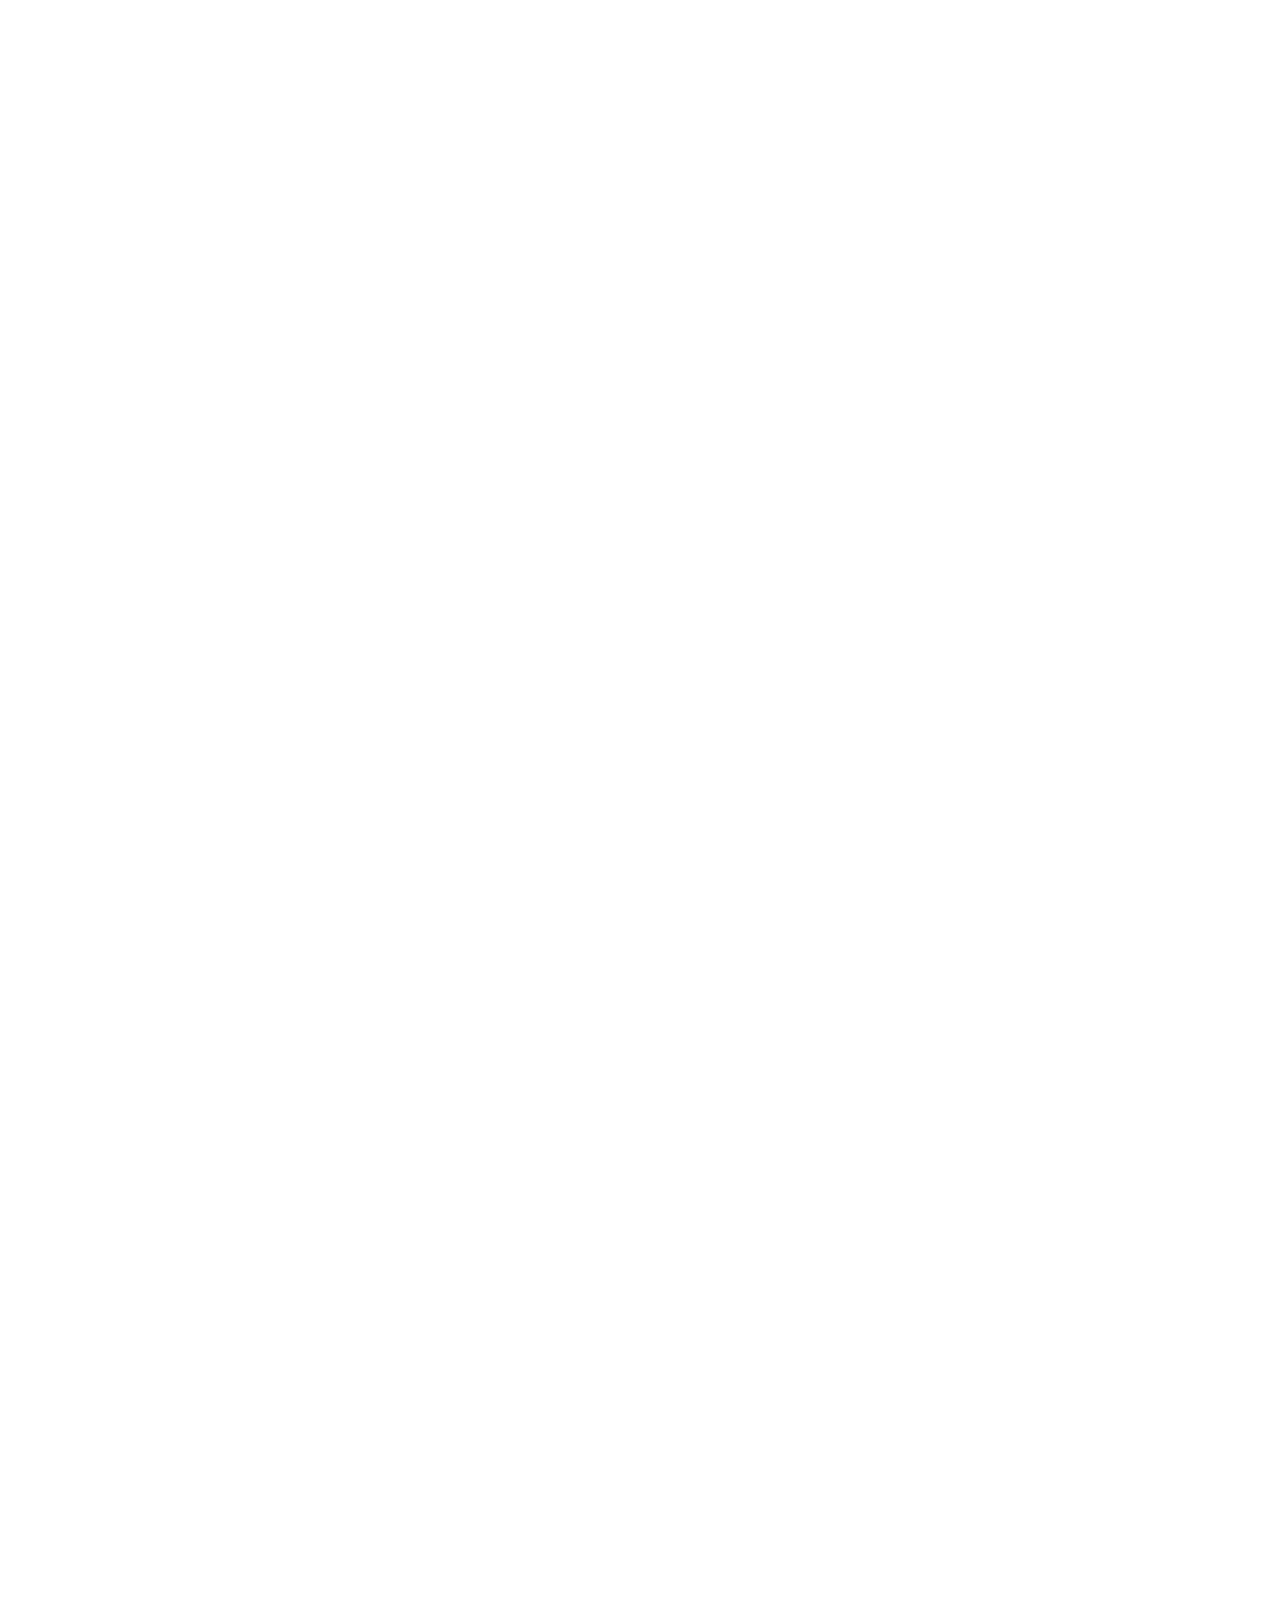
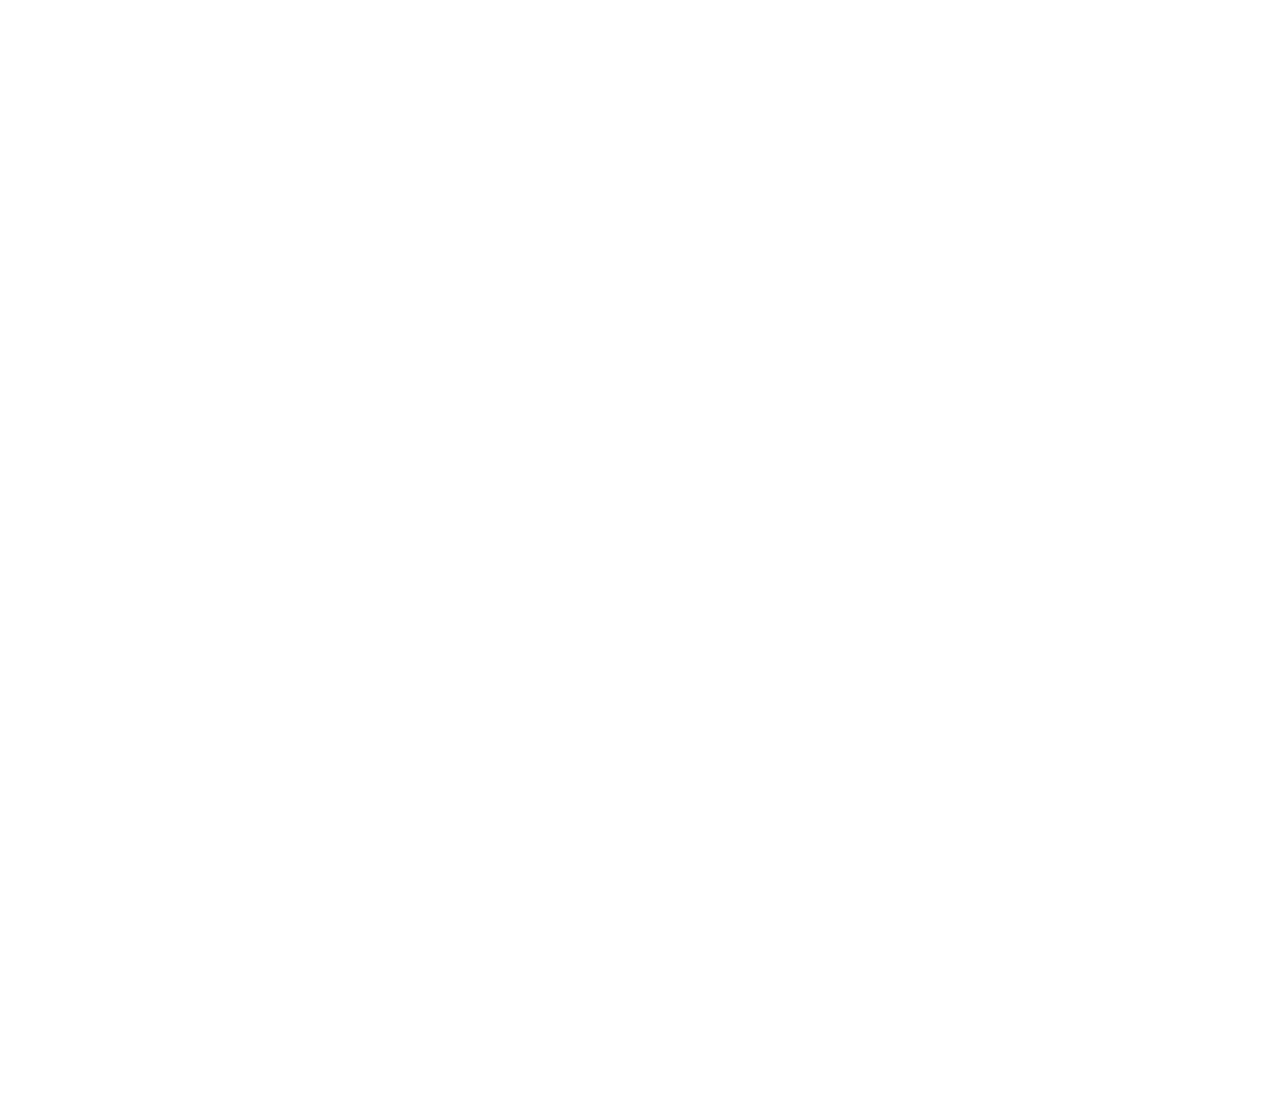
==== index.html @ a32399f3 "version 2.1.0" ====
<!DOCTYPE html>
<html lang="en">
	<head>
		<meta charset="UTF-8" />
		<script src="https://code.jquery.com/jquery.min.js"></script>
        <link href="https://maxcdn.bootstrapcdn.com/bootstrap/3.3.0/css/bootstrap.min.css" rel="stylesheet" type="text/css" />
        <script src="https://maxcdn.bootstrapcdn.com/bootstrap/3.3.0/js/bootstrap.min.js"></script>
		<link rel="stylesheet" href="https://maxcdn.bootstrapcdn.com/font-awesome/4.3.0/css/font-awesome.min.css">


		<!-- METADATA -->

		<meta name="viewport" content="width=device-width, initial-scale=1, maximum-scale=1" />

		<meta property="og:site_name" content="BookStack">
		<meta property="og:title" content="BookStack" />
		<meta property="og:description" content="Your personalised Library on the go." />
		<meta property="og:image" itemprop="image" content="https://bookstack-app.github.io/image/logo_circle.png">
		<meta property="og:type" content="website" />
		<!-- PAGE TITLE -->
		<title>BookStack</title>

		<!-- FAVICON -->
		<link rel="icon" href="images/favicons/favicon.png" />
		
		<!--
		=================================
		STYLESHEETS
		=================================
		-->
		<style type="text/css">
		img, div { behavior: url(iepngfix.htc) }
		</style>
		<!-- BOOTSTRAP -->

		<!-- WEB FONTS -->
		<link rel="stylesheet" href="https://fonts.googleapis.com/css?family=Lato:100,300,400,700,900,100italic,300italic,400italic,700italic,900italic" />

		<!-- ICON FONTS -->
		<link rel="stylesheet" href="css/font-awesome.min.css" />
		<link rel="stylesheet" href="css/simple-line-icons.min.css" />

		<!-- OTHER STYLES -->
		<link rel="stylesheet" href="css/animate.min.css" />
		<link rel="stylesheet" href="css/owl.carousel.min.css" />
		<link rel="stylesheet" href="css/nivo-lightbox.min.css" />
		<link rel="stylesheet" href="css/nivo-lightbox/default.min.css" />

		<!-- MAIN STYLES -->
		<link rel="stylesheet" href="css/style.css" />

		<!-- COLORS -->
		<!--<link id="color-css" rel="stylesheet" href="css/colors/orange.css" /> -->
		<!-- <link id="color-css" rel="stylesheet" href="css/colors/turquoise.css" /> -->
		<!-- <link id="color-css" rel="stylesheet" href="css/colors/blue.css" /> -->
		<link id="color-css" rel="stylesheet" href="css/colors/purple.css" /> 
		<!-- <link id="color-css" rel="stylesheet" href="css/colors/pink.css" /> -->
		<!-- <link id="color-css" rel="stylesheet" href="css/colors/red.css" /> -->
		<!-- <link id="color-css" rel="stylesheet" href="css/colors/orange.css" /> -->
		<!-- <link id="color-css" rel="stylesheet" href="css/colors/yellow.css" /> -->

 

	</head>

	<body class="with-preloader">
		
		<!--
		=================================
		PRELOADER
		=================================
		-->
		<div id="preloader" class="preloader">
			<div class="preloader-inner">
				<span class="preloader-logo">
					<img src="image/logo.png" alt="BookStack" />
					<strong>Loading...</strong>
				</span>
			</div>
		</div>

		<div id="document" class="document">

			<!--
			=================================
			HEADER
			=================================
			-->
			<header class="header-section navbar navbar-fixed-top navbar-default header-floating">
				<div class="container">

					<div class="navbar-header">

						<!-- RESPONSIVE MENU BUTTON -->
						<button type="button" class="navbar-toggle" data-toggle="collapse" data-target="#navigation">
							<span class="sr-only">Toggle navigation</span>
							<span class="icon-bar"></span>
							<span class="icon-bar"></span>
							<span class="icon-bar"></span>
						</button>

						<!-- NAVBAR LOGO -->
					</div>

					<div id="navigation" class="navbar-collapse collapse">
						
						<!-- NAVIGATION LINKS -->
						<ul class="nav navbar-nav navbar-right">
							<li><a href="#home">Home</a></li>
							<li><a href="#features">Description</a></li>
							<li><a href="#download">Download</a></li>
						</ul>	
					</div>

				</div>
			</header>

			<!--
			=================================
			HERO SECTION
			=================================
			-->
			<section id="home" class="hero-section hero-layout-3 section section-inverse-color parallax-background" data-stellar-background-ratio="0.4" style="background-position: 50% 0%">

				<!-- BACKGROUND OVERLAY -->
				<div class="black-background-overlay"></div>

				<div class="container">

					<div class="hero-content">

						<!-- HERO TEXT -->
						<div class="hero-text wow fadeIn" data-wow-duration="1s" data-wow-delay="0.5s">
							
							<!-- LOGO -->
							<img src="image/logo.png" alt="logo" class="hero-logo" />

							<!-- TAGLINE -->
							<h1 class="hero-title"><strong> BookStack, </strong>
							your personalised Library on the go. 
                            </h1>

							<!-- HERO DESCRIPTION -->
							<p class="hero-description"></p>

							<!-- DOWNLOAD BUTTONS -->
							<p class="download-buttons">
								
								<!-- PLAY STORE DOWNLOAD -->
								<a href="bookstack.apk" class="btn btn-app-download btn-android" download>
                                    <i class="fa fa-android"></i>
									 <strong>BookStack</strong> <span>for Android </span>
								</a>
								
								<!-- DESKTOP VERSION -->
								<!--a href="#"  target="_blank" class="btn btn-app-download btn-windows-phone">
									<i class="fa fa-desktop"></i>
									<strong>Desktop version</strong> <span>Live for Desktop/PC</span>
								</a>

								<!-- WINDOWS PHONE STORE DOWNLOAD -->
								<!--<a href="#please-edit-this-link" class="btn btn-app-download btn-windows-phone">
									<i class="fa fa-windows"></i>
									<strong>Download App</strong> <span>from Windows Store</span>
								</a>-->
							</p>

						</div>

						<!-- HERO IMAGES -->
						<div class="hero-images">

 

<img src="image/intro_back.png" class="hero-image phone-image-double phone-image-left wow fadeInRight" alt="" data-wow-duration="1s" data-wow-delay="0.5s" />
<img src="image/intro.gif" class="hero-image phone-image-double phone-image-right phone-image-front wow fadeInRight" alt="" data-wow-duration="1s" data-wow-delay="1.5s" />
 
 

						</div>
					</div>

				</div>
			</section>

			<!--
			=================================
			FEATURES SECTION
			=================================
			-->
			<section id="features" class="features-section section">
				<div class="container">

					<!-- SECTION HEADING -->
					<h2 class="section-heading text-center wow fadeIn" data-wow-duration="1s">What's Inside ?</h2>
					<div class="row">
						<div class="col-md-6 col-md-offset-3 text-center">
							<p class="wow fadeIn" data-wow-duration="1s">Allure yourself into spell-bounding Fantasies. Time travel to the age of legendary personalities through their classic Biographies. Experience the epitome of ever-green Romances. Surf the waves of adrenaline with those Psychological thrillers.</p>
						</div>	
					</div>

					<div class="featuers-list-wrapper row">

						<!-- FEATURES LEFT -->
						<div class="col-md-4 col-sm-6">
							<ul class="features-list features-list-left wow fadeInLeft" data-wow-duration="1s">
								<li class="features-list-item">
									<h4>Discover</h4>
									<p>New Releases. Best Selling Authors. Diverse genres. Available at the palm of your hands.</p>
								</li>
								<li class="features-list-item">
                                    <h4>Search</h4></i>
									<p>Look for every author or book in our massive database.</p>
								</li>
								<li class="features-list-item">
                                    <h4>Download</h4></i>
									<p>Download the books to read them later as you wish.</p>
								</li>
							</ul>
						</div>

						<!-- FEATURES RIGHT -->
						<div class="col-md-4 col-md-push-4 col-sm-6">
							<ul class="features-list features-list-right wow fadeInRight" data-wow-duration="1s">
                                <li class="features-list-item">
									<h4>In-Built Reader</h4>
									<p>Colorful highlights, Bookmarks, Last read, Night mode, Notes. All in-built in one place.</p>
								</li>
								<li class="features-list-item">
									<h4>Free Reads</h4>
									<p>Read as much as you want for 31 days afterwards pay as you like.</p>
								</li>
								 <li class="features-list-item">
									<h4>Wishlist</h4>
									<p>Save the books in your To-read wishlist for later.</p>
								</li>
								 
							</ul>
						</div>
                

						<!-- CLOSE UP PHONE IMAGE -->
						<div class="col-md-4 col-md-pull-4 text-center">
							<img src="image/features.gif" class="features-image wow fadeInUp" alt="" data-wow-duration="1s" />
						</div>

					</div>

				</div>
			</section>

			<!--
			=================================
			SCREENSHOTS SECTION
			=================================
			-->
			<section id="features" class="screenshots-section section">
				<div class="container">

					<!-- SECTION HEADING -->
					<h2 class="section-heading text-center wow fadeIn" data-wow-duration="1s"> Welcome to BookStack!</h2>
					<div class="row">
						<div class="col-md-6 col-md-offset-3 text-center">
							<p class="wow fadeIn" data-wow-duration="1s">“Take a good book to bed with you—books do not snore.” – Thea Dorn</p>
						</div>
					</div>

					<!-- SCREENSHOT IMAGES -->
					<div class="sreenshots-carousel">
						<ul class="screenshot-images owl-carousel wow bounceIn" data-wow-duration="1s">
							<li>
								<a href="image/mockup2/1.png"
                                   class="screenshot-image" data-lightbox-gallery="screenshots-gallery">
									<div class="screenshot-image-inner">
										<img src="image/mockup2/1.png" alt="screenshot" />
										<div class="hover"><i class="fa fa-search-plus"></i></div>
									</div>
								</a>
							</li>
							<li>
								<a href="image/mockup2/2.png" class="screenshot-image" data-lightbox-gallery="screenshots-gallery">
									<div class="screenshot-image-inner">
										<img src="image/mockup2/2.png" alt="screenshot" />
										<div class="hover"><i class="fa fa-search-plus"></i></div>
									</div>
								</a>
							</li>
							<li>
								<a href="image/mockup2/3.png" class="screenshot-image" data-lightbox-gallery="screenshots-gallery">
									<div class="screenshot-image-inner">
										<img src="image/mockup2/3.png" alt="screenshot" />
										<div class="hover"><i class="fa fa-search-plus"></i></div>
									</div>
								</a>
							</li>
							<li>
								<a href="image/mockup2/4.png" class="screenshot-image" data-lightbox-gallery="screenshots-gallery">
									<div class="screenshot-image-inner">
										<img src="image/mockup2/4.png" alt="screenshot" />
										<div class="hover"><i class="fa fa-search-plus"></i></div>
									</div>
								</a>
							</li>
						</ul>
					</div>
				</div>
			</section>

			<!--
			=================================
			SUBSCRIBE SECTION
			=================================
			-->
			 

			<!--
			=================================
			CONTACT SECTION
			=================================
		 
					 
			<!--
			=================================
			FOOTER SECTION
			=================================
			-->
			<section id ="download"> 
				<footer class="footer-section section">

					<!-- CONTACT SECTION TOGGLE -->
					<a href="#download" class="contact-toggle" data-toggle="collapse"><i class="fa fa-download"></i></a>

					<div class="container">

						<!-- DOWNLOAD BUTTONS -->
						<p class="download-buttons wow fadeIn" data-wow-duration="1s">
							<!-- APP STORE DOWNLOAD -->
							<!--<a href="#please-edit-this-link" class="btn btn-app-download btn-ios">
								<i class="fa fa-apple"></i>
								<strong>Download App</strong> <span>from App Store</span>
							</a> -->
							
						<!-- PLAY STORE DOWNLOAD -->
						<a href="bookstack.apk" class="btn btn-app-download btn-android" download>
							<i class="fa fa-android"></i>
							<strong>BookStack</strong> <span>for ANDROID</span>
						</a>


							<!-- WINDOWS PHONE STORE DOWNLOAD -->
							<!--<a href="#please-edit-this-link" class="btn btn-app-download btn-windows-phone">
								<i class="fa fa-windows"></i>
								<strong>Download App</strong> <span>from Windows Store</span>
							</a> -->
						</p>

						
						
						<!-- COPYRIGHT -->
						<div class="copyright">
						<p>BookStack 2021. All rights reserved</p>
						</div>
					</div>
				</footer>
			</section>
		</div>

		<!--
		=================================
		JAVASCRIPTS
		=================================
		-->
		<script src="js/bootstrap.min.js"></script>
		<script src="js/retina.min.js"></script>
		<script src="js/smoothscroll.min.js"></script>
		<script src="js/wow.min.js"></script>
		<script src="js/jquery.nav.min.js"></script>
		<script src="js/nivo-lightbox.min.js"></script>
		<script src="js/jquery.stellar.min.js"></script>
		<script src="js/owl.carousel.min.js"></script>
		<script src="js/script.js"></script>

	</body>

</html>
---- css/nivo-lightbox/default.min.css ----
/*!
 * Nivo Lightbox Default Theme v1.0
 * http://dev7studios.com/nivo-lightbox
 *
 * Copyright 2013, Dev7studios
 * Free to use and abuse under the MIT license.
 * http://www.opensource.org/licenses/mit-license.php
 */.nivo-lightbox-theme-default.nivo-lightbox-overlay{background:#666;background:rgba(0,0,0,.6)}.nivo-lightbox-theme-default .nivo-lightbox-content.nivo-lightbox-loading{background:url(loading.gif) no-repeat 50% 50%}.nivo-lightbox-theme-default .nivo-lightbox-nav{top:10%;width:8%;height:80%;text-indent:-9999px;background-repeat:no-repeat;background-position:50% 50%;opacity:.5}.nivo-lightbox-theme-default .nivo-lightbox-nav:hover{opacity:1;background-color:rgba(0,0,0,.5)}.nivo-lightbox-theme-default .nivo-lightbox-prev{background-image:url(prev.png);border-radius:0 3px 3px 0}.nivo-lightbox-theme-default .nivo-lightbox-next{background-image:url(next.png);border-radius:3px 0 0 3px}.nivo-lightbox-theme-default .nivo-lightbox-close{display:block;background:url(close.png) no-repeat 5px 5px;width:16px;height:16px;text-indent:-9999px;padding:5px;opacity:.5}.nivo-lightbox-theme-default .nivo-lightbox-close:hover{opacity:1}.nivo-lightbox-theme-default .nivo-lightbox-title-wrap{bottom:-7%}.nivo-lightbox-theme-default .nivo-lightbox-title{font:14px/20px 'Helvetica Neue',Helvetica,Arial,sans-serif;font-style:normal;font-weight:400;background:#000;color:#fff;padding:7px 15px;border-radius:30px}.nivo-lightbox-theme-default .nivo-lightbox-image img{background:#fff;-webkit-box-shadow:0 1px 1px rgba(0,0,0,.4);-moz-box-shadow:0 1px 1px rgba(0,0,0,.4);box-shadow:0 1px 1px rgba(0,0,0,.4)}.nivo-lightbox-theme-default .nivo-lightbox-ajax,.nivo-lightbox-theme-default .nivo-lightbox-inline{background:#fff;padding:40px;-webkit-box-shadow:0 1px 1px rgba(0,0,0,.4);-moz-box-shadow:0 1px 1px rgba(0,0,0,.4);box-shadow:0 1px 1px rgba(0,0,0,.4)}@media (-webkit-min-device-pixel-ratio:1.3),(-o-min-device-pixel-ratio:2.6/2),(min--moz-device-pixel-ratio:1.3),(min-device-pixel-ratio:1.3),(min-resolution:1.3dppx){.nivo-lightbox-theme-default .nivo-lightbox-content.nivo-lightbox-loading{background-image:url(loading@2x.gif);background-size:32px 32px}.nivo-lightbox-theme-default .nivo-lightbox-prev{background-image:url(prev@2x.png);background-size:48px 48px}.nivo-lightbox-theme-default .nivo-lightbox-next{background-image:url(next@2x.png);background-size:48px 48px}.nivo-lightbox-theme-default .nivo-lightbox-close{background-image:url(close@2x.png);background-size:16px 16px}}
---- css/style.css ----
/**
 * ==============================================================
 * EOS - RESPONSIVE BOOTSTRAP MOBILE APP LANDING PAGE TEMPLATE
 * ==============================================================
 */

/**
 * ========================================
 * GENERAL STYLES
 * ========================================
 */

html {
	height: 100% !important;
}
body {
	height: 100%;
	font-family: "Lato", "Serif";
	font-size: 16px;
	line-height: 28px;
	background-color: #ffffff;
	color: #777777;
	overflow-x: hidden;
}
a {
	font-weight: bold;
	-webkit-transition: all ease 0.25s;
	transition: all ease 0.25s;
}
a:focus, a:hover {
	text-decoration: none;
	outline: 0;
}
img {
	max-width: 100%;
	height: auto;
}
p, ul {
	margin-bottom: 30px;
}
iframe {
	max-width: 100%;
}
h5 {
	font-size: 13px;
	font-weight: 800;
	letter-spacing: 1px;
	line-height: 25px;
	text-transform: uppercase;
}

/**
 * ========================================
 * MAIN LAYOUT
 * ========================================
 */

/* DOCUMENT */
.document {
	height: 100%;
	position: relative;
}

/* PRELOADER */
.preloader {
	display: table;
	position: fixed;
	top: 0;
	bottom: 0;
	left: 0;
	right: 0;
	width: 100%;
	height: 100%;
	background-color: #ffffff;
	color: #444444;
	background-image: none;
	z-index: 9999;
}
.preloader-inner {
	display: table-cell;
	vertical-align: middle;
	text-align: center;
}
.preloader-logo {
	display: inline-block;
	margin-top: -20px;
}
.preloader-logo img {
	display: none;
	max-height: 90px;
}
.preloader-logo strong {
	position: absolute;
	top: 50%;
	left: 50%;
	margin-top: 45px;
	margin-left: -45px;
	display: none;
	width: 90px;
	font-size: 11px;
	font-weight: 800;
	letter-spacing: 2px;
	text-align: center;
	text-transform: uppercase;
	-webkit-animation: preloader-loading 2s infinite;
	animation: preloader-loading 2s infinite;
}
@-webkit-keyframes preloader-loading {
	0% { opacity: 0; }
	50% { opacity: 1; }
	100% { opacity: 0; }
}
@keyframes preloader-loading {
	0% { opacity: 0; }
	50% { opacity: 1; }
	100% { opacity: 0; }
}
.with-preloader .document {
	opacity: 0;
	-webkit-transition: all ease 0.5s;
	transition: all ease 0.5s;
}
.with-preloader.preloader-done .document {
	opacity: 1;
}
.with-preloader.preloader-done .preloader {
	display: none;
}
.with-preloader .wow {
	animation-play-state: paused;
	-webkit-animation-play-state: paused;
}
.with-preloader.preloader-done .wow {
	animation-play-state: running;
	-webkit-animation-play-state: running;
}

/* SECTION */
.section {
	position: relative;
	background-image: url(../images/backgrounds/section-light-bg.png);
	background-position: bottom center;
	background-repeat: repeat-x;
	overflow: hidden;
}
.section-inverse-color {
	background-image: url(../images/backgrounds/section-dark-bg.png);
	background-color: #222222;
	color: #cccccc;
}
.black-background-overlay,
.black-dot-background-overlay,
.accent-background-overlay {
	content: "";
	display: block;
	position: absolute;
	top: 0;
	bottom: 0;
	left: 0;
	right: 0;
	height: 100%;
	width: 100%;
}
.black-background-overlay {
	background-color: #000000;
	opacity: 0.7;
}
.accent-background-overlay {
	opacity: 0.95;
}
.black-dot-background-overlay {
	background-color: rgba(0,0,0,0.5);
	background-image: url([data-uri]%3D);
	background-repeat: repeat;
	background-position: center center;
}
.parallax-background {
	background-attachment: fixed;
	background-position: top center;
}
.video-background-container {
	position: absolute;
	top: 0;
	bottom: 0;
	left: 0;
	right: 0;
	height: 100%;
	width: 100%;
}
.container {
	position: relative;
}
.mobile-device .parallax-background {
	background-attachment: scroll;
	background-position: center center !important;
}
.mobile-device .parallax {
	top: 0 !important;
}

/* OTHER GENERAL CLASSES */
.clear {
	clear: both;
}
.blur {
	-webkit-filter: blur( 10px );
	filter: blur( 10px );
}

/**
 * ========================================
 * BUTTONS
 * ========================================
 */

.btn {
	padding: 14px 22px;
	font-weight: 800;
	letter-spacing: 1px;
	text-transform: uppercase;
	-webkit-transition: all ease 0.25s;
	transition: all ease 0.25s;
}
.btn:focus, .btn:active:focus, .btn.active:focus {
	outline: 0;
}
.btn-lg {
	padding: 20px 25px;
}
.btn-lg, .btn-app-download {
	font-size: 14px;
	letter-spacing: 1.5px;
}
.btn-app-download {
	position: relative;
	padding: 10px 20px 10px 60px;
	text-align: left;
}
.btn-app-download strong {
	display: block;
	margin-bottom: 6px;
	font-weight: 800;
}
.btn-app-download span {
	display: block;
	font-size: 11px;
	font-weight: 700;
	letter-spacing: 0.5px;
	margin-top: -3px;
	opacity: 0.8;
}
.btn-app-download i {
	position: absolute;
	top: 0;
	left: 0;
	margin: 10px 0 0 15px;
	font-size: 40px;
	line-height: 1;
}
.btn-black {
	background-color: #222222;
	color: #ffffff;
}
.btn-black:focus, .btn-black:hover {
	background-color: #000000;
	color: #ffffff;
}
.btn-gray {
	background-color: #999999;
	color: #ffffff;
}
.btn-gray:focus, .btn-gray:hover {
	background-color: #777777;
	color: #ffffff;
}
.btn-ios {
	background-color: #999999;
	color: #ffffff;
}
.btn-ios:focus, .btn-ios:hover {
	background-color: #777777;
	color: #ffffff;
}
.btn-android {
	background-color: #a4c639;
	color: #ffffff;
}
.btn-android:focus, .btn-android:hover {
	background-color: #8bad20;
	color: #ffffff;
}
.btn-windows-phone {
	background-color: #e81123;
	color: #ffffff;
}
.btn-windows-phone:focus, .btn-windows-phone:hover {
	background-color: #cf000a;
	color: #ffffff;
}

/**
 * ========================================
 * FORMS
 * ========================================
 */

.form-control::-webkit-input-placeholder {
	color: #aaaaaa;
}
.form-control:-moz-placeholder {
	color: #aaaaaa;  
}
.form-control::-moz-placeholder {
	color: #aaaaaa;  
}
.form-control:-ms-input-placeholder {
	color: #aaaaaa;  
}
.form-control:focus {
	-webkit-box-shadow: none;
	box-shadow: none;
	border-color: #cccccc;
}
.form-control {
	font-size: inherit;
	line-height: inherit;
	height: 50px;
	padding: 11px 22px;
	color: inherit;
	border-color: #dddddd;
	background-color: #ffffff;
}
.form-control-lg {
	font-size: 18px;
	line-height: 30px;
	height: 60px;
	padding: 15px 25px;
}
.section-inverse-color .form-control {
	color: #777777;
}
.form-validation {
	display: none;
	padding: 15px 25px;
}
.form-validation.alert-danger {
	color: #ffffff;
	background-color: #a94442;
	background-color: rgba(169,68,66,0.8);
	border-color: #a94442;
}
.form-validation.alert-success {
	color: #ffffff;
	background-color: #3c763d;
	background-color: rgba(60,118,61,0.8);
	border-color: #3c763d;
}

/**
 * ========================================
 * HEADINGS
 * ========================================
 */

h1, h2, h3, h4, h5, h6 {
	color: #444444;
}
.section-inverse-color h1,
.section-inverse-color h2,
.section-inverse-color h3,
.section-inverse-color h4,
.section-inverse-color h5,
.section-inverse-color h6 {
	color: #ffffff;
}
.section-heading {
	position: relative;
	padding-bottom: 20px;
	margin: 0 0 30px;
	font-weight: 300;
	font-size: 32px;
	line-height: 42px;
}
.section-heading:after {
	content: "";
	position: absolute;
	top: 100%;
	left: 0;
	height: 2px;
	width: 120px;
}
.section-heading.text-center:after {
	left: 50%;
	margin-left: -60px;
}
@media ( min-width: 768px ) {
	.section-heading {
		font-size: 36px;
		line-height: 46px;
	}
}
@media ( min-width: 992px ) {
	.section-heading {
		font-size: 40px;
		line-height: 50px;
	}
}

/**
 * ========================================
 * LIST
 * ========================================
 */

.list-with-icons {
	list-style: none;
	padding: 0;
}
.list-with-icons li {
	position: relative;
	padding-left: 50px;
	margin: 10px 0;
}
.list-with-icons li > i[class*="icon-"],
.list-with-icons li > i[class*="fa-"] {
	position: absolute;
	top: 5px;
	left: 10px;
	width: 20px;
	font-size: 20px;
	line-height: 1;
	text-align: center;
}

/**
 * ========================================
 * PHONE IMAGE
 * ========================================
 */

.phone-image-double {
	position: relative;
}
.phone-image-front {
	z-index: 1;
}
.phone-image-double {
	max-width: 50%;
}
.phone-image-right {
	margin-left: -25%;
}
@media ( min-width: 768px ) and ( max-width: 991px ) {
	.phone-image-right {
		margin-left: -20%;
	}
}

/**
 * ========================================
 * HEADER SECTION
 * ========================================
 */

.header-section {
	margin-bottom: 0;
	margin-top: -120px;
	-webkit-transition: all ease 1.5s;
	transition: all ease 1.5s;
	-webkit-box-shadow: 0 0 10px rgba(0,0,0,0.1);
	box-shadow: 0 0 10px rgba(0,0,0,0.1);
}
.header-section.header-floating.floating {
	margin-top: 0;
}
.header-section.navbar-default {
	background-color: #ffffff;
	background-color: rgba(255,255,255,0.95);
	border-bottom-color: #eeeeee;
}
.navbar-toggle {
	margin-top: 13px;
	margin-bottom: 13px;
}
.navbar-logo {
	max-height: 50px;
	margin-top: 5px;
	margin-bottom: 5px;
	padding-top: 0;
	padding-bottom: 0;
	line-height: 46px;
	white-space: nowrap;
}
.navbar-logo:before {
	content: "";
	display: inline-block;
	width: 0;
	height: 100%;
	vertical-align: middle;
}
.navbar-nav > li > a {
	margin-top: 10px;
	margin-bottom: 10px;
	padding-top: 0;
	padding-bottom: 0;
	line-height: 25px;
	font-size: 12px;
	font-weight: 700;
	letter-spacing: 0.5px;
	text-transform: uppercase;
}
.navbar-default .navbar-nav > li > a {
	color: #444444;
}
@media ( min-width: 768px ) {
	.navbar-nav > li > a {
		margin-top: 17.5px;
		margin-bottom: 17.5px;
	}
}

/**
 * ========================================
 * HERO SECTION
 * ========================================
 */

.hero-section {
	height: 100%;
	background-image: url(../image/bg.jpg);
	background-repeat: no-repeat;
	background-size: cover;
}
.hero-logo {
	/* margin-bottom: 30px; */
	max-height: 70px;
}
.hero-title {
	margin: 0 0 30px;
	font-weight: 300;
	font-size: 32px;
	line-height: 42px;
}
.hero-description {
	margin-bottom: 30px;
	font-size: 18px;
	line-height: 30px;
}
.hero-section .container {
	height: 100%;
}
.hero-content {
	display: table;
	height: 100%;
	width: 100%;
}
.hero-section .download-buttons {
	margin: 0 -10px;
}
.hero-section .download-buttons .btn-app-download {
	margin: 0 10px 10px;
}
.hero-text {
	display: table-cell;
	vertical-align: middle;
}
.hero-images {
	display: table-cell;
	vertical-align: middle;
	text-align: center;
}
.hero-images:before {
	content: "";
	display: inline-block;
	vertical-align: middle;
	height: 100%;
}
.hero-image {
	vertical-align: middle;
}
@media ( max-width: 991px ) {
	.hero-section {
		height: auto;
		padding: 100px 0;
	}
}
@media ( max-width: 767px ) {
	.hero-section {
		padding: 80px 0;
	}
	.hero-images {
		display: none;
	}
	.hero-content {
		text-align: center;
	}
}
@media ( min-width: 768px ) {
	.hero-logo {
		max-height: 80px;
	}
	.hero-title {
		font-size: 36px;
		line-height: 46px;
	}
	.hero-text {
		width: 50%;
		padding-right: 15px;
	}
	.hero-images {
		width: 50%;
		padding-left: 15px;
	}
}
@media ( min-width: 992px ) {
	.hero-logo {
		max-height: 90px;
	}
	.hero-title {
		font-size: 40px;
		line-height: 50px;
	}
}

/**
 * ========================================
 * FEATURES SECTION
 * ========================================
 */

.features-section {
	padding: 80px 0 0;
}
.features-list {
	list-style: none;
	margin: 0;
	padding: 0;
}
.features-list-item {
	margin: 30px 0;
}
@media ( max-width: 991px ) {
	.features-list {
		text-align: center;
	}
}
@media ( min-width: 768px ) {
	.features-section {
		padding: 100px 0 0;
	}
	.features-list-item {
		margin: 50px 0;
	}
}
@media ( min-width: 992px ) {
	.featuers-list-wrapper {
		margin-top: 20px;
	}
	.features-section {
		padding: 120px 0 0;
	}
	.features-list.features-list-left {
		text-align: right;
	}
	.features-list-item {
		margin: 70px 0;
	}
}
@media ( min-width: 1200px ) {
	.features-list-item {
		margin: 90px 0;
	}
}

/**
 * ========================================
 * FEATURES WITH ICONS SECTION
 * ========================================
 */

.features-icons-section {
	padding: 80px 0;
}
.features-icon-list-item {
	position: relative;
	padding-left: 95px;
	margin-top: 30px;
	margin-bottom: 30px;
	min-height: 60px;
}
.features-icon-list-item i {
	position: absolute;
	top: 0;
	left: 0;
	width: 60px;
	height: 60px;
	padding: 14px;
	margin-left: 15px;
	font-size: 32px;
	line-height: 1;
	text-align: center;
	background-color: #cccccc;
	background-color: rgba(0,0,0,0.15);
	color: #ffffff;
	border-radius: 6px;
	-webkit-transition: all ease 0.25s;
	transition: all ease 0.25s;
}
.section-inverse-color .features-icon-list-item i {
	background-color: #555555;
	background-color: rgba(255,255,255,0.25);
	color: #222222;
}
.features-icon-list-item h5 {
	margin: 0 0 3px;
}
.features-icon-list-item p {
	margin-bottom: 0;
}
@media ( min-width: 768px ) {
	.features-icon-list-item {
		margin-top: 20px;
		margin-bottom: 20px;
	}
	.features-icons-section {
		padding: 100px 0;
	}
}
@media ( min-width: 992px ) {
	.features-icons-section {
		padding: 120px 0;
	}
}

/**
 * ========================================
 * VIDEO SECTION
 * ========================================
 */

.video-section {
	padding: 80px 0;
	background-image: url(../images/backgrounds/video-bg.jpg);
	background-repeat: no-repeat;
	background-size: cover;
}
.video-embed {
	position: relative;
	padding-top: 56.25%; /* 16:9 */
	height: 0;
	background-color: #000000;
	-webkit-box-shadow: 0 5px 15px rgba(0,0,0,0.2);
	box-shadow: 0 5px 15px rgba(0,0,0,0.2);
}
.video-embed iframe {
	position: absolute;
	top: 0;
	left: 0;
	width: 100%;
	height: 100%;
}
@media ( min-width: 768px ) {
	.video-section {
		padding: 100px 0;
	}
}
@media ( min-width: 992px ) {
	.video-section {
		padding: 120px 0;
	}
}

/**
 * ========================================
 * DESCRIPTION SECTION
 * ========================================
 */

.description-section {
	padding: 80px 0;
}
@media ( min-width: 768px ) {
	.description-section {
		padding: 100px 0;
	}
}
@media ( min-width: 992px ) {
	.description-section {
		padding: 120px 0;
	}
	.description-section .phone-image-double {
		max-width: 60%;
	}
	.description-section .phone-image-right {
		margin-left: -30%;
	}
}

/**
 * ========================================
 * TESTIMONIALS SECTION
 * ========================================
 */

.testimonials-section {
	padding: 80px 0;
	background-image: url(../images/backgrounds/testimonials-bg.jpg);
	background-repeat: repeat;
	color: #ffffff;
}
.testimonials-carousel {
	text-align: center;
	margin-bottom: -40px;
}
.testimonial-items {
	list-style: none;
	padding: 0;
	margin: 0;
}
.testimonial-items li {
	max-width: 90%;
	margin: 0 auto;
}
.testimonial-text {
	font-size: 24px;
	font-style: italic;
	font-weight: 300;
	line-height: 36px;
	margin-bottom: 40px;
	letter-spacing: 1px;
}
.testimonial-name {
	opacity: 0.7;
	margin-bottom: 20px;
}
.testimonial-name:before, .testimonial-name:after {
	content: "---";
	margin: 0 10px;
	letter-spacing: -2px;
}
@media ( min-width: 768px ) {
	.testimonials-section {
		padding: 100px 0;
	}
	.testimonial-items li {
		max-width: 560px;
	}
}
@media ( min-width: 992px ) {
	.testimonials-section {
		padding: 120px 0;
	}
	.testimonial-items li {
		max-width: 640px;
	}
}
@media ( min-width: 1200px ) {
	.testimonial-items li {
		max-width: 720px;
	}
}

/**
 * ========================================
 * PRICING SECTION
 * ========================================
 */

.pricing-section {
	padding: 80px 0;
}
.pricing-table {
	list-style: none;
	padding: 0;
	margin-top: 30px;
	margin-bottom: 0;
}
.pricing-package {
	position: relative;
	margin: 20px 0;
	padding: 29px 29px 29px;
	border-radius: 4px;
	background-color: #ffffff;
	border-width: 1px;
	border-style: solid;
	border-color: #dddddd;
	border-color: rgba(0,0,0,0.1);
	-webkit-box-shadow: 0 2px 4px rgba(0,0,0,0.025);
	box-shadow: 0 2px 4px rgba(0,0,0,0.025);
}
.pricing-package-strip {
	height: 10px;
	margin: -30px -30px 30px -30px;
	border-radius: 4px 4px 0 0;
}
.pricing-package-header {
	position: relative;
	min-height: 50px;
	padding-right: 90px;
	margin-bottom: 30px;
}
.pricing-package-header h4 {
	margin: 0 0 10px;
	font-weight: 800;
	font-size: 16px;
	letter-spacing: 1px;
	text-transform: uppercase;
}
.pricing-package-header h4 .label {
	display: inline-block;
	margin-top: -4px;
	font-size: 10px;
	line-height: 12px;
	letter-spacing: 1px;
	vertical-align: middle;
}
.pricing-package-header p {
	margin-bottom: 0;
	color: #aaaaaa;
	font-size: 13px;
	line-height: 21px;
}
.pricing-package-header .price {
	position: absolute;
	top: 0;
	right: 0;
	max-width: 80px;
	margin-top: -10px;
	text-align: right;
	color: #444444;
}
.pricing-package-header .price-currency {
	font-size: 18px;
	line-height: 1;
	font-weight: 700;
}
.pricing-package-header .price-number {
	font-size: 40px;
	line-height: 1;
	white-space: nowrap;
	letter-spacing: -0.5px;
}
.pricing-package-header .price-period {
	display: block;
	white-space: nowrap;
	font-size: 10px;
	line-height: 1;
	text-transform: uppercase;
	color: #777777;
}
.pricing-package-items {
	list-style: none;
	padding: 0;
	margin: 0;
}
.pricing-package-items li {
	position: relative;
	padding-left: 40px;
	margin: 2px 0;
}
.pricing-package-items li > i {
	position: absolute;
	top: 5px;
	left: 5px;
	width: 18px;
	font-size: 18px;
	line-height: 1;
	text-align: center;
}
.pricing-package-items li > i.fa-times {
	color: #dddddd;
}
@media ( min-width: 768px ) {
	.pricing-section {
		padding: 100px 0;
	}
}
@media ( min-width: 992px ) {
	.pricing-section {
		padding: 120px 0;
	}
	.pricing-package-featured {
		margin: 0;
	}
	.pricing-package-featured .pricing-package-strip {
		margin-bottom: 40px;
	}
	.pricing-package-featured .pricing-package-header {
		margin-bottom: 40px;
	}
	.pricing-package-featured .pricing-package-items {
		margin-bottom: 20px;
	}
}

/**
 * ========================================
 * SCREENSHOTS SECTION
 * ========================================
 */

.screenshots-section {
	padding: 80px 0;
}
.screenshot-images {
	list-style: none;
	padding: 0;
	margin: 0;
}
.screenshot-image {
	display: block;
	/* margin: 15px;
	padding: 5px; */
	border-radius: 8px;
	background-color: #ffffff;
	/* background-color: rgba(0,0,0,0.1); */
}
.screenshot-image:focus,
.screenshot-image:hover {
	margin-top: 0;
}
.screenshot-image-inner {
	position: relative;
	border-radius: 4px;
	overflow: hidden;
}
.screenshot-image-inner img {
	display: block;
	border-radius: 20px;
}
.screenshot-image-inner .hover {
	position: absolute;
	width: 100%;
	height: 100%;
	top: 0;
	bottom: 0;
	left: 0;
	right: 0;
	text-align: center;
	opacity: 0;
	border-radius: 20px;
	background-color: rgba(0,0,0,0.1);
	-webkit-transition: all ease 0.25s;
	transition: all ease 0.25s;
}
.screenshot-image-inner .hover:before {
	content: "";
	display: inline-block;
	vertical-align: middle;
	height: 100%;
}
.screenshot-image-inner .hover i {
	display: inline-block;
	vertical-align: middle;
	width: 50px;
	color: #ffffff;
	font-size: 50px;
	line-height: 1;
}
.screenshot-image:focus .screenshot-image-inner .hover,
.screenshot-image:hover .screenshot-image-inner .hover {
	opacity: 1;
}
@media ( min-width: 768px ) {
	.screenshots-section {
		padding: 100px 0;
	}
}
@media ( min-width: 992px ) {
	.screenshots-section {
		padding: 120px 0;
	}
}

/**
 * ========================================
 * PRESS SECTION
 * ========================================
 */

.press-section {
	padding: 40px 0;
	background-image: none;
}
.press-logos {
	text-align: center;
}
.press-logos span {
	display: inline-block;
	margin: 0 20px;
}
@media ( min-width: 768px ) {
	.press-section {
		padding: 50px 0;
	}
}
@media ( min-width: 992px ) {
	.press-section {
		padding: 60px 0;
	}
}

/**
 * ========================================
 * SUBSCRIBE SECTION
 * ========================================
 */

.subscribe-section {
	padding: 80px 0;
	background-image: url(../images/backgrounds/subscribe-bg.jpg);
	background-repeat: no-repeat;
	background-size: cover;
}
.subscribe-section .section-heading:after {
	background-color: #ffffff;
	background-color: rgba(255,255,255,0.5);
}
.subscribe-form-email, .subscribe-form-submit {
	margin-bottom: 10px;
}
.subscribe-form-submit {
	width: 100%;
}
@media ( min-width: 768px ) {
	.subscribe-section {
		padding: 100px 0;
	}
	.subscribe-section {
		padding: 120px 0;
	}
	.subscribe-form-input {
		position: relative;
		padding-right: 150px;
	}
	.subscribe-form-email {
		border-top-right-radius: 0;
		border-bottom-right-radius: 0;
	}
	.subscribe-form-submit {
		position: absolute;
		top: 0;
		right: 0;
		width: 150px;
		border-top-left-radius: 0;
		border-bottom-left-radius: 0;
	}
}

/**
 * ========================================
 * CONTACT SECTION
 * ========================================
 */

.contact-section {
	padding: 80px 0;
	background-image: none;
	background-color: #f0f0f0;
}
.contact-form textarea {
	resize: vertical;
}
@media ( min-width: 768px ) {
	.contact-section {
		padding: 100px 0;
	}
}
@media ( min-width: 992px ) {
	.contact-section {
		padding: 120px 0;
	}
}

/**
 * ========================================
 * FOOTER SECTION
 * ========================================
 */

.footer-section {
	border-top: 10px solid #f0f0f0;
	padding: 120px 0 50px;
	color: #cccccc;
	text-align: center;
}
.contact-toggle {
	display: inline-block;
	position: absolute;
	top: 0;
	left: 50%;
	margin-left: -45px;
	border-radius: 0 0 90px 90px;
	height: 45px;
	width: 90px;
	padding: 4px 0 11px;
	font-size: 24px;
	line-height: 30px;
	background-color: #f0f0f0;
	color: #777777;
	text-align: center;
}
.contact-toggle:focus, .contact-toggle:hover {
	color: #444444;
}
.footer-section .download-buttons {
	margin: 0 -10px;
	margin-bottom: 70px;
}
.footer-section .download-buttons .btn-app-download {
	margin: 0 10px 10px;
}
.social-media-links {
	margin: 0;
	margin-bottom: 50px;
	padding: 0;
	list-style: none;
}
.social-media-links li {
	display: inline-block;
	margin-left: 10px;
}
.social-media-links li:first-child {
	margin-left: 0;
}
.social-media-links li i {
	display: inline-block;
	width: 40px;
	height: 40px;
	font-size: 20px;
	line-height: 40px;
	text-align: center;
	color: #ffffff;
}
.social-media-links li a {
	display: inline-block;
	border-radius: 50%;
	background-color: #cccccc;
	background-color: rgba(0,0,0,0.15);
	font-weight: normal;
	color: #777777;
}
.footer-text {
	margin: 0;
	padding: 0;
	list-style: none;
}
.footer-text li {
	display: inline-block;
	margin-left: 10px;
}
.footer-text li:first-child {
	margin-left: 0;
}
.copyright {
	border-top: 1px solid #eeeeee;
	padding-top: 25px;
	text-align: center;
}
.copyright a {
	font-weight: normal;
	color: #f15c5c;
}
.copyright a:focus, .copyright a:hover {
	color: #f15c5c;
}
@media ( min-width: 992px ) {
	.footer-section {
		text-align: center;
	}
}

/**
 * ========================================
 * OWL CAROUSEL CUSTOM
 * ========================================
 */

.owl-theme .owl-controls .owl-page span {
	width: 14px;
	height: 14px;
	margin: 4px;
	background-color: #cccccc;
	background-color: rgba(0,0,0,0.15);
	-webkit-transform: scale( 0.75 );
	-moz-transform: scale( 0.75 );
	transform: scale( 0.75 );
	-webkit-transition: all ease 0.25s;
	transition: all ease 0.25s;
	-webkit-backface-visibility: hidden;
	backface-visibility: hidden;
}
.section-inverse-color .owl-theme .owl-controls .owl-page span {
	background-color: #aaaaaa;
	background-color: rgba(255,255,255,0.5);
}
.owl-theme .owl-controls .owl-page.active span,
.owl-theme .owl-controls.clickable .owl-page:hover span {
	-webkit-transform: scale( 1 );
	-moz-transform: scale( 1 );
	transform: scale( 1 );
}

/**
 * ========================================
 * NIVO LIGHTBOX CUSTOM
 * ========================================
 */

.nivo-lightbox-theme-default.nivo-lightbox-overlay {
	background-color: #000000;
	background-color: rgba(0,0,0,0.8);
}
.nivo-lightbox-theme-default .nivo-lightbox-close {
	width: 26px;
	height: 26px;
}
.nivo-lightbox-image img {
	border-radius: 20px;
}
.nivo-lightbox-theme-default .nivo-lightbox-image img {
	background-color: rgba(255, 255, 255, 0.7);
}
---- css/colors/purple.css ----
/**
 * ==============================================================
 * EOS - RESPONSIVE BOOTSTRAP MOBILE APP LANDING PAGE TEMPLATE
 * ==============================================================
 *
 * PALETTE:
 * #b95ad1
 * #ac4dc4
 * #a041b8
 * #9334ab
 * #86279e
 * #791a91
 * #6d0e85
 */

/**
 * ========================================
 * MAIN LAYOUT
 * ========================================
 */

.accent-background-overlay {
	background-color: #b95ad1;
}

/* BOOTSTRAP PRIMARY COLOR */
a {
	color: #b95ad1;
}
a:focus, a:hover {
	color: #ac4dc4;
}
.text-primary {
	color: #b95ad1;
}
a.text-primary:hover {
	color: #ac4dc4;
}
.bg-primary {
	background-color: #b95ad1;
}
a.bg-primary:hover {
	background-color: #ac4dc4;
}
.btn-primary {
	background-color: #b95ad1;
	border-color: #ac4dc4;
}
.btn-primary:hover,
.btn-primary:focus,
.btn-primary.focus,
.btn-primary:active,
.btn-primary.active,
.open > .dropdown-toggle.btn-primary {
	background-color: #a041b8;
	border-color: #86279e;
}
.btn-primary.disabled,
.btn-primary[disabled],
fieldset[disabled] .btn-primary,
.btn-primary.disabled:hover,
.btn-primary[disabled]:hover,
fieldset[disabled] .btn-primary:hover,
.btn-primary.disabled:focus,
.btn-primary[disabled]:focus,
fieldset[disabled] .btn-primary:focus,
.btn-primary.disabled.focus,
.btn-primary[disabled].focus,
fieldset[disabled] .btn-primary.focus,
.btn-primary.disabled:active,
.btn-primary[disabled]:active,
fieldset[disabled] .btn-primary:active,
.btn-primary.disabled.active,
.btn-primary[disabled].active,
fieldset[disabled] .btn-primary.active {
	background-color: #b95ad1;
}
.btn-primary .badge {
	color: #b95ad1;
}
.btn-link {
	color: #b95ad1;
}
.btn-link:hover,
.btn-link:focus {
	color: #ac4dc4;
}
.dropdown-menu > .active > a,
.dropdown-menu > .active > a:hover,
.dropdown-menu > .active > a:focus {
	background-color: #b95ad1;
}
.nav .open > a,
.nav .open > a:hover,
.nav .open > a:focus {
	border-color: #b95ad1;
}
.nav-pills > li.active > a,
.nav-pills > li.active > a:hover,
.nav-pills > li.active > a:focus {
	background-color: #b95ad1;
}
.pagination > li > a,
.pagination > li > span {
	color: #b95ad1;
}
.pagination > li > a:hover,
.pagination > li > span:hover,
.pagination > li > a:focus,
.pagination > li > span:focus {
	color: #ac4dc4;
}
.pagination > .active > a,
.pagination > .active > span,
.pagination > .active > a:hover,
.pagination > .active > span:hover,
.pagination > .active > a:focus,
.pagination > .active > span:focus {
	background-color: #b95ad1;
	border-color: #b95ad1;
}
.label-primary {
	background-color: #ac4dc4;
}
.label-primary[href]:hover,
.label-primary[href]:focus {
	background-color: #b95ad1;
}
a.list-group-item.active > .badge,
.nav-pills > .active > a > .badge {
	color: #b95ad1;
}
a.thumbnail:hover,
a.thumbnail:focus,
a.thumbnail.active {
	border-color: #b95ad1;
}
.progress-bar {
	background-color: #b95ad1;
}
.list-group-item.active,
.list-group-item.active:hover,
.list-group-item.active:focus {
	background-color: #b95ad1;
	border-color: #b95ad1;
}
.panel-primary {
	border-color: #b95ad1;
}
.panel-primary > .panel-heading {
	background-color: #b95ad1;
	border-color: #b95ad1;
}
.panel-primary > .panel-heading + .panel-collapse > .panel-body {
	border-top-color: #b95ad1;
}
.panel-primary > .panel-heading .badge {
	color: #b95ad1;
}
.panel-primary > .panel-footer + .panel-collapse > .panel-body {
	border-bottom-color: #b95ad1;
}

/**
 * ========================================
 * HEADINGS
 * ========================================
 */

.section-heading:after {
	background-color: #b95ad1;
}

/**
 * ========================================
 * LIST
 * ========================================
 */

.features-icon-list-item:hover i {
	background-color: #b95ad1;
}
.list-with-icons li > i[class*="icon-"],
.list-with-icons li > i[class*="fa-"] {
	color: #b95ad1;
}

/**
 * ========================================
 * HEADER SECTION
 * ========================================
 */

.navbar-default .navbar-nav > li > a:focus,
.navbar-default .navbar-nav > li > a:hover,
.navbar-default .navbar-nav > li.current > a {
	color: #b95ad1;
}

/**
 * ========================================
 * PRICING SECTION
 * ========================================
 */

.pricing-package-items li > i.fa-check {
	color: #b95ad1;
}
.pricing-table li:nth-child(1) .pricing-package-strip {
	background-color: #b95ad1;
}
.pricing-table li:nth-child(2) .pricing-package-strip {
	background-color: #9334ab;
}
.pricing-table li:nth-child(3) .pricing-package-strip {
	background-color: #6d0e85;
}

/**
 * ========================================
 * FOOTER SECTION
 * ========================================
 */

.social-media-links li a:focus, .social-media-links li a:hover {
	background-color: #b95ad1;
}

/**
 * JPRELOADER
 */

#jpreBar {
	background-color: #b95ad1;
}
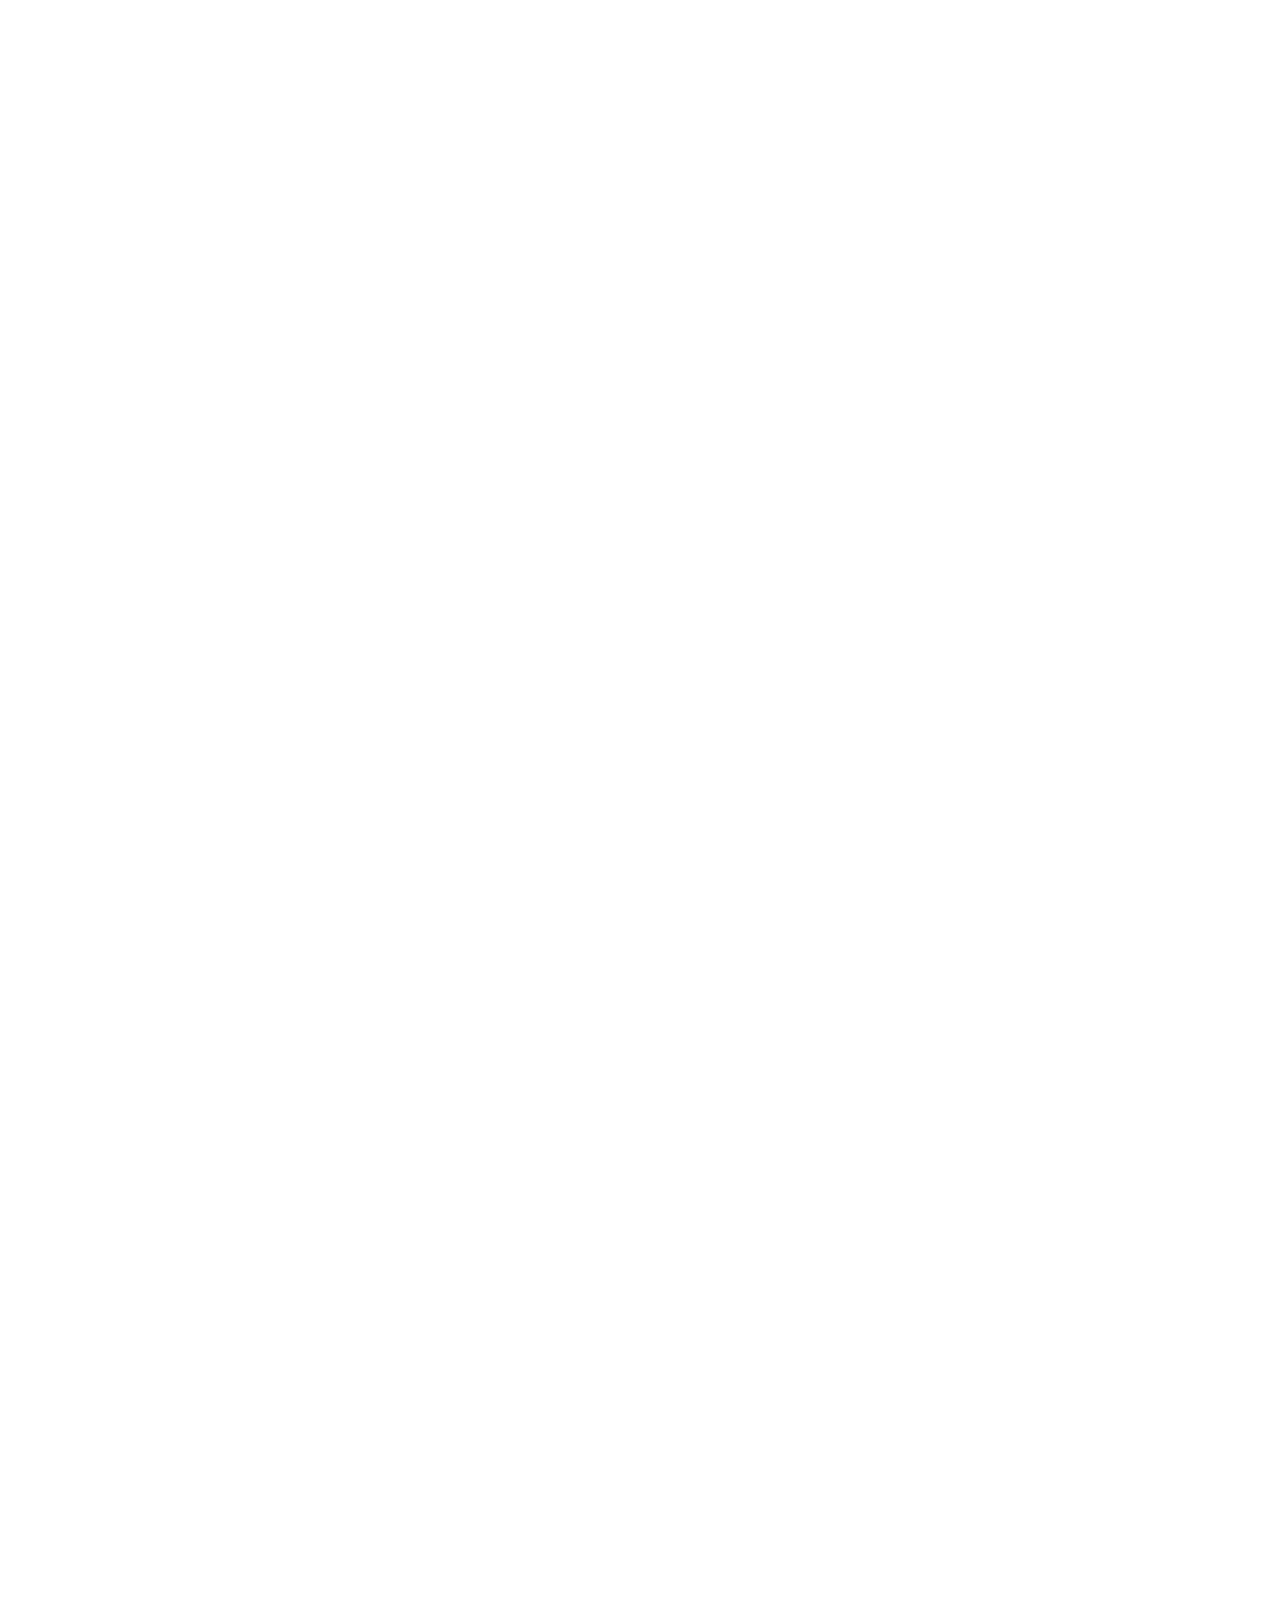
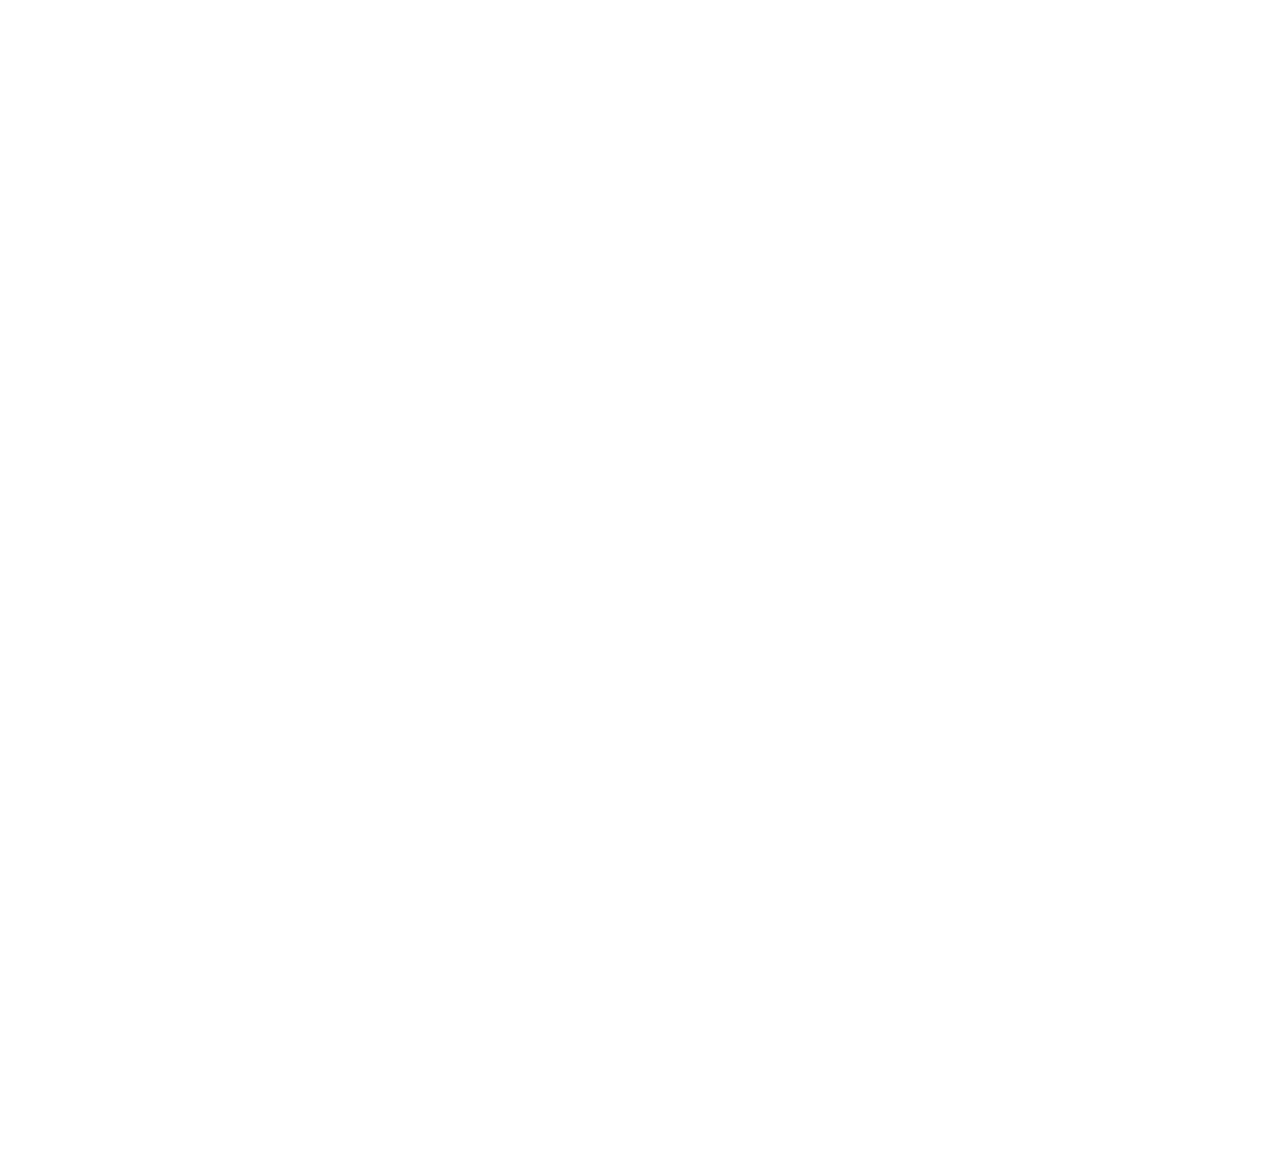
==== commit f05824fc: "removed apk and playstore link added." ====
--- a/index.html
+++ b/index.html
@@ -148,11 +148,16 @@
 							<p class="download-buttons">
 								
 								<!-- PLAY STORE DOWNLOAD -->
-								<a href="bookstack.apk" class="btn btn-app-download btn-android" download>
+								<!-- <a href="bookstack.apk" class="btn btn-app-download btn-android" download>
                                     <i class="fa fa-android"></i>
 									 <strong>BookStack</strong> <span>for Android </span>
-								</a>
-								
+								</a> -->
+
+								<a href="https://play.google.com/store/apps/details?id=io.github.bookstack_app"> 
+									<img width=250  src="image/get_on_google_play.png">
+								</a>
+								<h3 class="hero-description" style="color: white;"> Use invite code : decryptr </h3>
+
 								<!-- DESKTOP VERSION -->
 								<!--a href="#"  target="_blank" class="btn btn-app-download btn-windows-phone">
 									<i class="fa fa-desktop"></i>
@@ -228,8 +233,8 @@
 									<p>Colorful highlights, Bookmarks, Last read, Night mode, Notes. All in-built in one place.</p>
 								</li>
 								<li class="features-list-item">
-									<h4>Free Reads</h4>
-									<p>Read as much as you want for 31 days afterwards pay as you like.</p>
+									<h4>Kindle Transfer</h4>
+									<p>Transfer books to kindle with just one click and sync them across all your devices instantly.</p>
 								</li>
 								 <li class="features-list-item">
 									<h4>Wishlist</h4>
@@ -342,10 +347,14 @@
 							</a> -->
 							
 						<!-- PLAY STORE DOWNLOAD -->
-						<a href="bookstack.apk" class="btn btn-app-download btn-android" download>
+						<!-- <a href="bookstack.apk" class="btn btn-app-download btn-android" download>
 							<i class="fa fa-android"></i>
 							<strong>BookStack</strong> <span>for ANDROID</span>
+						</a> -->
+						<a href="https://play.google.com/store/apps/details?id=io.github.bookstack_app"> 
+							<img width=250  src="image/get_on_google_play.png">
 						</a>
+						<h3 class="hero-description" style="color: black;"> Use invite code : decryptr </h3>
 
 
 							<!-- WINDOWS PHONE STORE DOWNLOAD -->
